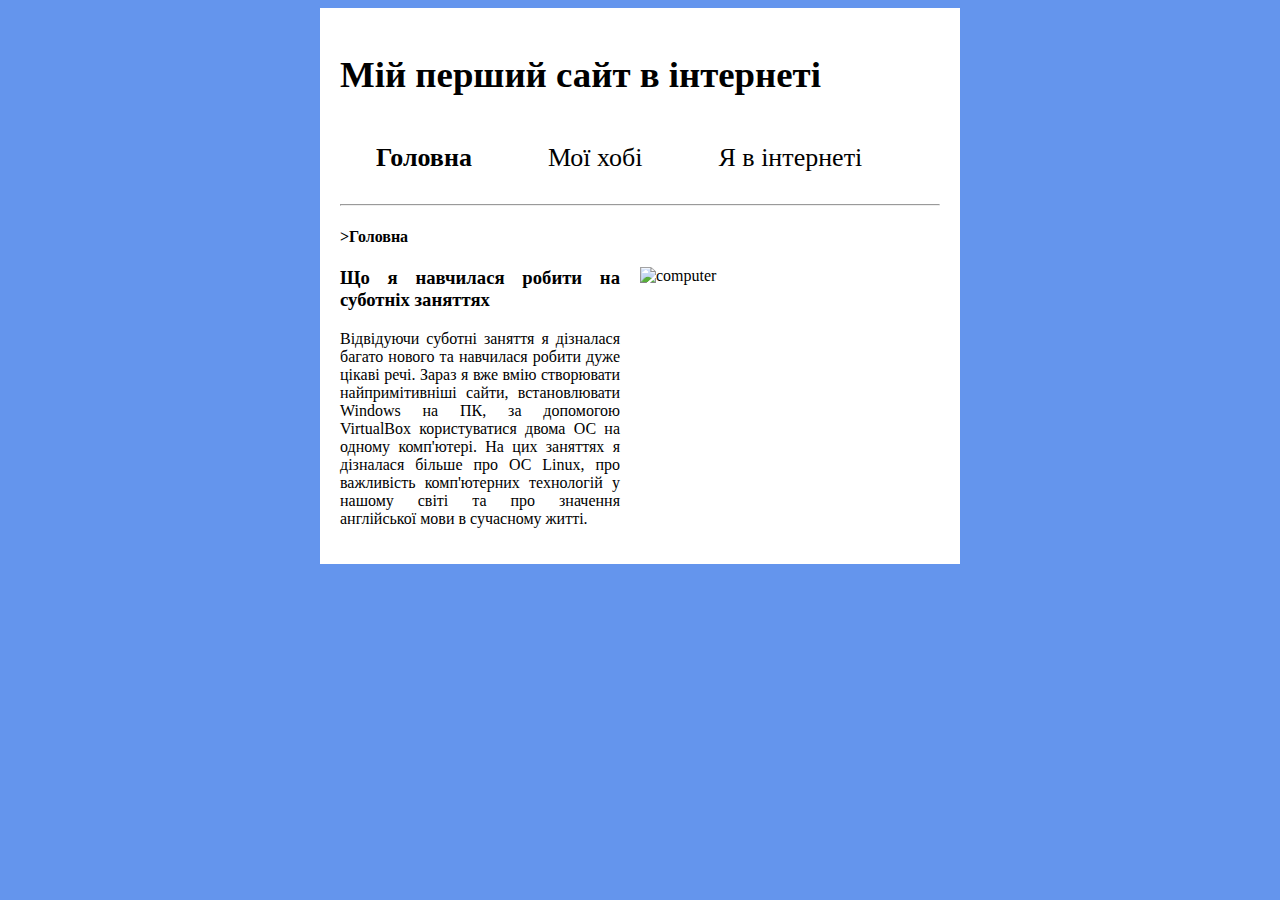
==== index.html @ 24c15ace "Update index.html" ====
<!DOCTYPE html>
<html>
<head>
<meta name="viewport" content="width=device-width, initial-scale=1.0">
<style>
body{ 
    margin-right: 25%; 
    margin-left: 25%; 
   }
   .panel {
    background: white;
    color: black; 
    padding: 20px; 
    text-align: justify; 
   }
img {
    float: right;
    margin: 0 0 20px 20px;
}
a:link {
    color: black;
    background-color: transparent;
    text-decoration: none;
}
a:visited {
    color: black;
    background-color: transparent;
    text-decoration: none;
}
a:hover {
    color: black;
    background-color: transparent;
    text-decoration: none;
}
a:active {
    color: black;
    background-color: transparent;
    text-decoration: none;
}

.button {
    background-color: White;
    border: none;
    color: Black;
    padding: 15px 32px;
    text-align: center;
    text-decoration: none;
    display: inline-block;
    font-size: 26px;
    margin: 8px 4px;
    cursor: pointer;
}

</style>
<title>Chorna Victoria</title>
</head>
<body style="background-color:#6495ED;">

<div class="panel">
<h1 style="font-size:230%"> Мій перший сайт в інтернеті</h1>
<a href="victoria505.github.io" class="button"><b>  Головна</b></a>
<a href="my hobbies.html" class="button">  Мої хобі</a>
<a href="follow me.html" class="button">  Я в інтернеті</a>
<hr>
<h4>>Головна</h4>
<p>
<img src="1373028187_computer.jpg" alt="computer" style="float:right;width:300px;height:285px;">
<h3>Що я навчилася робити на суботніх заняттях</h3>

<p>Відвідуючи суботні заняття я дізналася багато нового та навчилася робити дуже цікаві речі. Зараз я вже вмію створювати найпримітивніші сайти, встановлювати Windows на ПК, за допомогою VirtualBox користуватися двома ОС на одному комп'ютері. На цих заняттях я дізналася більше про ОС Linux, про важливість комп'ютерних технологій у нашому світі та про значення англійської мови в сучасному житті. </p>

</p>
</body>
</html>
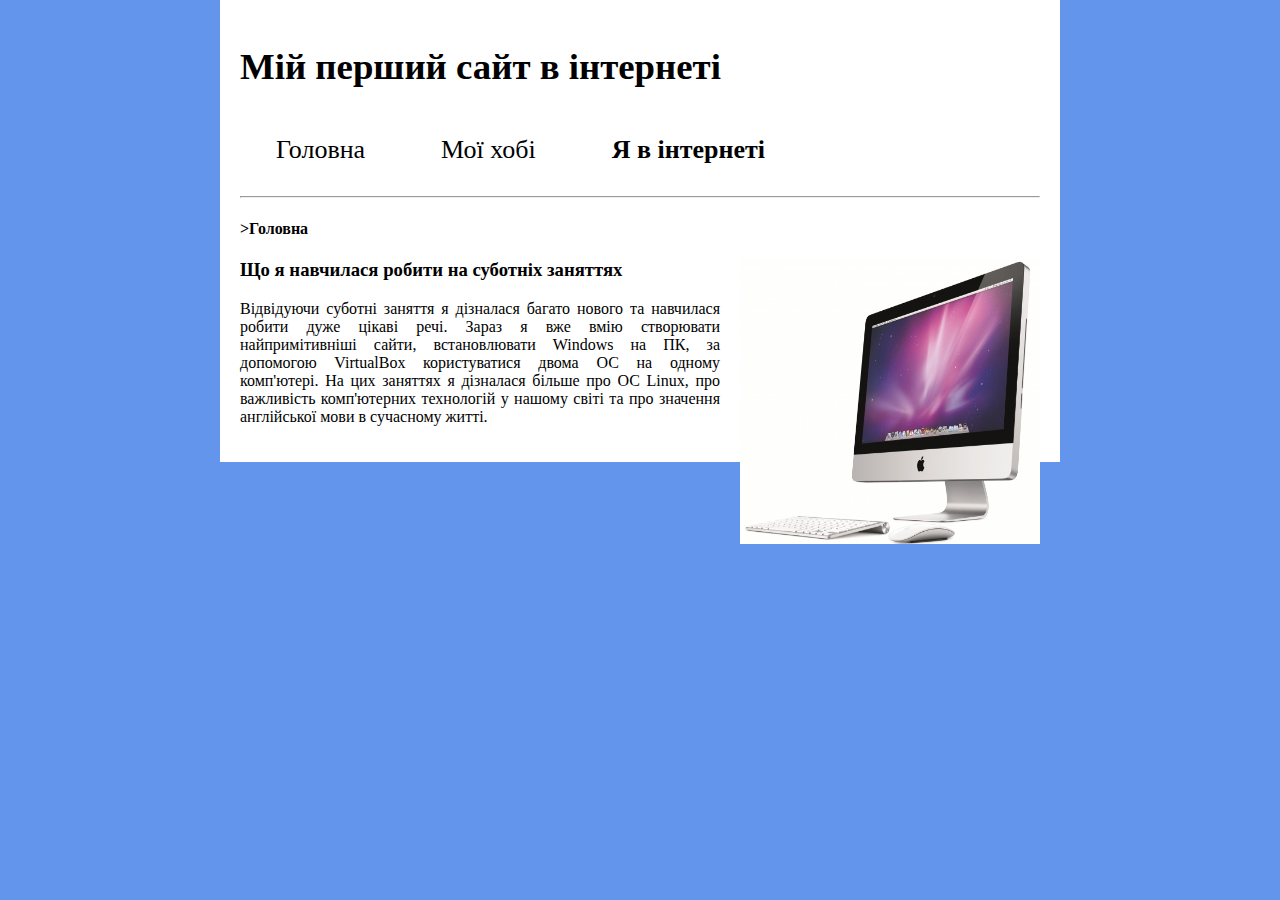
==== commit 3e10607c: "Some useful suggestions." ====
--- a/index.html
+++ b/index.html
@@ -1,74 +1,25 @@
 <!DOCTYPE html>
 <html>
 <head>
+<meta charset="utf-8" />
 <meta name="viewport" content="width=device-width, initial-scale=1.0">
-<style>
-body{ 
-    margin-right: 25%; 
-    margin-left: 25%; 
-   }
-   .panel {
-    background: white;
-    color: black; 
-    padding: 20px; 
-    text-align: justify; 
-   }
-img {
-    float: right;
-    margin: 0 0 20px 20px;
-}
-a:link {
-    color: black;
-    background-color: transparent;
-    text-decoration: none;
-}
-a:visited {
-    color: black;
-    background-color: transparent;
-    text-decoration: none;
-}
-a:hover {
-    color: black;
-    background-color: transparent;
-    text-decoration: none;
-}
-a:active {
-    color: black;
-    background-color: transparent;
-    text-decoration: none;
-}
-
-.button {
-    background-color: White;
-    border: none;
-    color: Black;
-    padding: 15px 32px;
-    text-align: center;
-    text-decoration: none;
-    display: inline-block;
-    font-size: 26px;
-    margin: 8px 4px;
-    cursor: pointer;
-}
-
-</style>
+<link rel="stylesheet" href="styles.css" />
 <title>Chorna Victoria</title>
 </head>
-<body style="background-color:#6495ED;">
+<body>
 
-<div class="panel">
+<div id="main">
 <h1 style="font-size:230%"> Мій перший сайт в інтернеті</h1>
-<a href="victoria505.github.io" class="button"><b>  Головна</b></a>
-<a href="my hobbies.html" class="button">  Мої хобі</a>
-<a href="follow me.html" class="button">  Я в інтернеті</a>
+<a href="index.html" class="button">Головна</a>
+<a href="page2.html" class="button">Мої хобі</a>
+<a href="page3.html" class="button"><b>Я в інтернеті</b></a>
 <hr>
 <h4>>Головна</h4>
-<p>
-<img src="1373028187_computer.jpg" alt="computer" style="float:right;width:300px;height:285px;">
+<img src="img/mac.jpg" alt="computer" style="float:right;width:300px;height:285px;">
 <h3>Що я навчилася робити на суботніх заняттях</h3>
 
 <p>Відвідуючи суботні заняття я дізналася багато нового та навчилася робити дуже цікаві речі. Зараз я вже вмію створювати найпримітивніші сайти, встановлювати Windows на ПК, за допомогою VirtualBox користуватися двома ОС на одному комп'ютері. На цих заняттях я дізналася більше про ОС Linux, про важливість комп'ютерних технологій у нашому світі та про значення англійської мови в сучасному житті. </p>
 
-</p>
+</div>
 </body>
 </html>
--- a/styles.css
+++ b/styles.css
@@ -0,0 +1,52 @@
+body {
+    margin: 0;
+    padding: 0;
+    background-color:#6495ED;
+}
+
+#main {
+    background: white;
+    color: black;
+    width: 800px;
+    height: 100%;
+    margin: 0 auto;
+    padding: 20px; 
+    text-align: justify; 
+}
+img {
+    float: right;
+    margin: 0 0 20px 20px;
+}
+a:link {
+    color: black;
+    background-color: transparent;
+    text-decoration: none;
+}
+a:visited {
+    color: black;
+    background-color: transparent;
+    text-decoration: none;
+}
+a:hover {
+    color: black;
+    background-color: transparent;
+    text-decoration: none;
+}
+a:active {
+    color: black;
+    background-color: transparent;
+    text-decoration: none;
+}
+
+.button {
+    background-color: White;
+    border: none;
+    color: Black;
+    padding: 15px 32px;
+    text-align: center;
+    text-decoration: none;
+    display: inline-block;
+    font-size: 26px;
+    margin: 8px 4px;
+    cursor: pointer;
+}
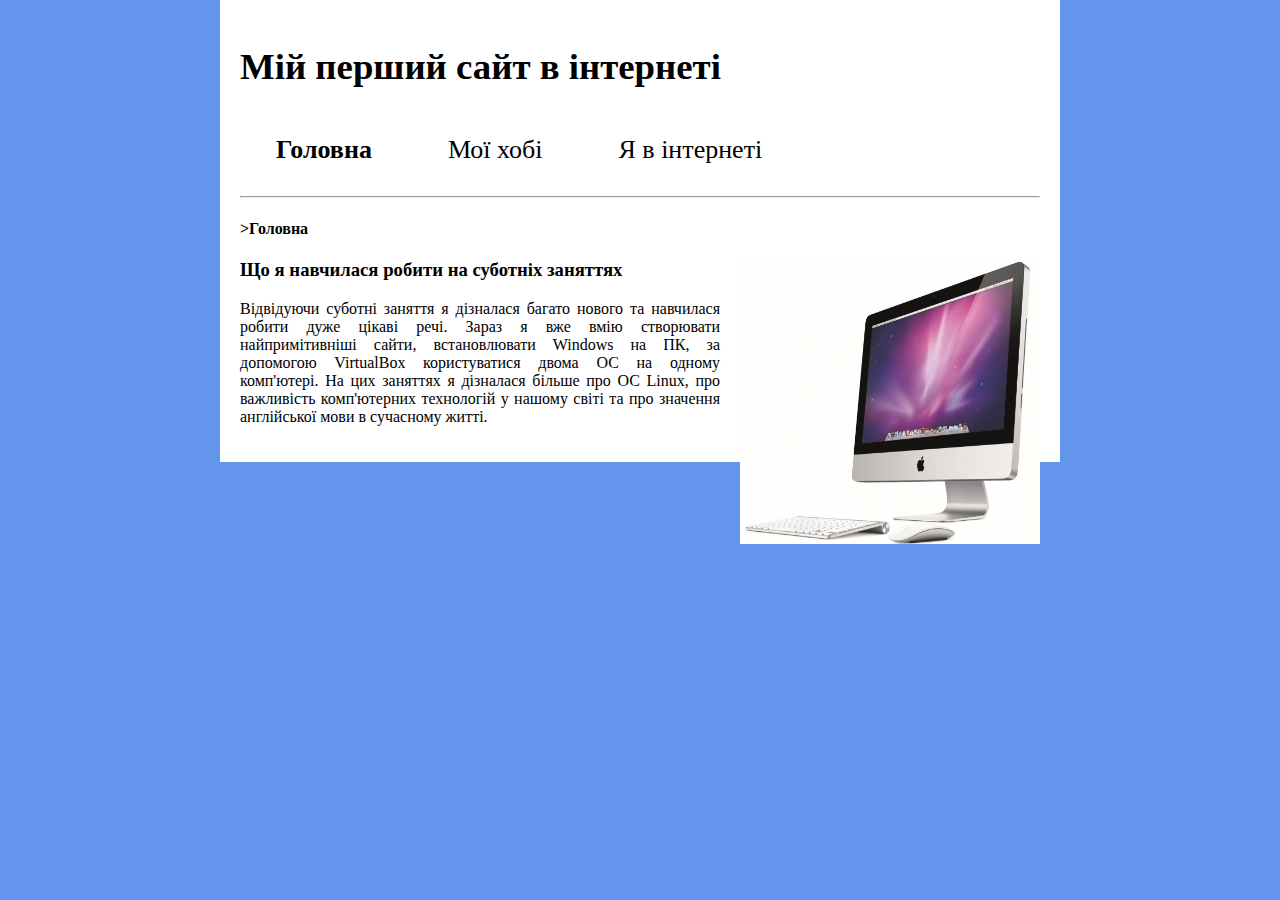
==== commit 3322376e: "Update index.html" ====
--- a/index.html
+++ b/index.html
@@ -10,9 +10,9 @@
 
 <div id="main">
 <h1 style="font-size:230%"> Мій перший сайт в інтернеті</h1>
-<a href="index.html" class="button">Головна</a>
+  <a href="index.html" class="button"><b>Головна</b></a>
 <a href="page2.html" class="button">Мої хобі</a>
-<a href="page3.html" class="button"><b>Я в інтернеті</b></a>
+<a href="page3.html" class="button">Я в інтернеті</a>
 <hr>
 <h4>>Головна</h4>
 <img src="img/mac.jpg" alt="computer" style="float:right;width:300px;height:285px;">
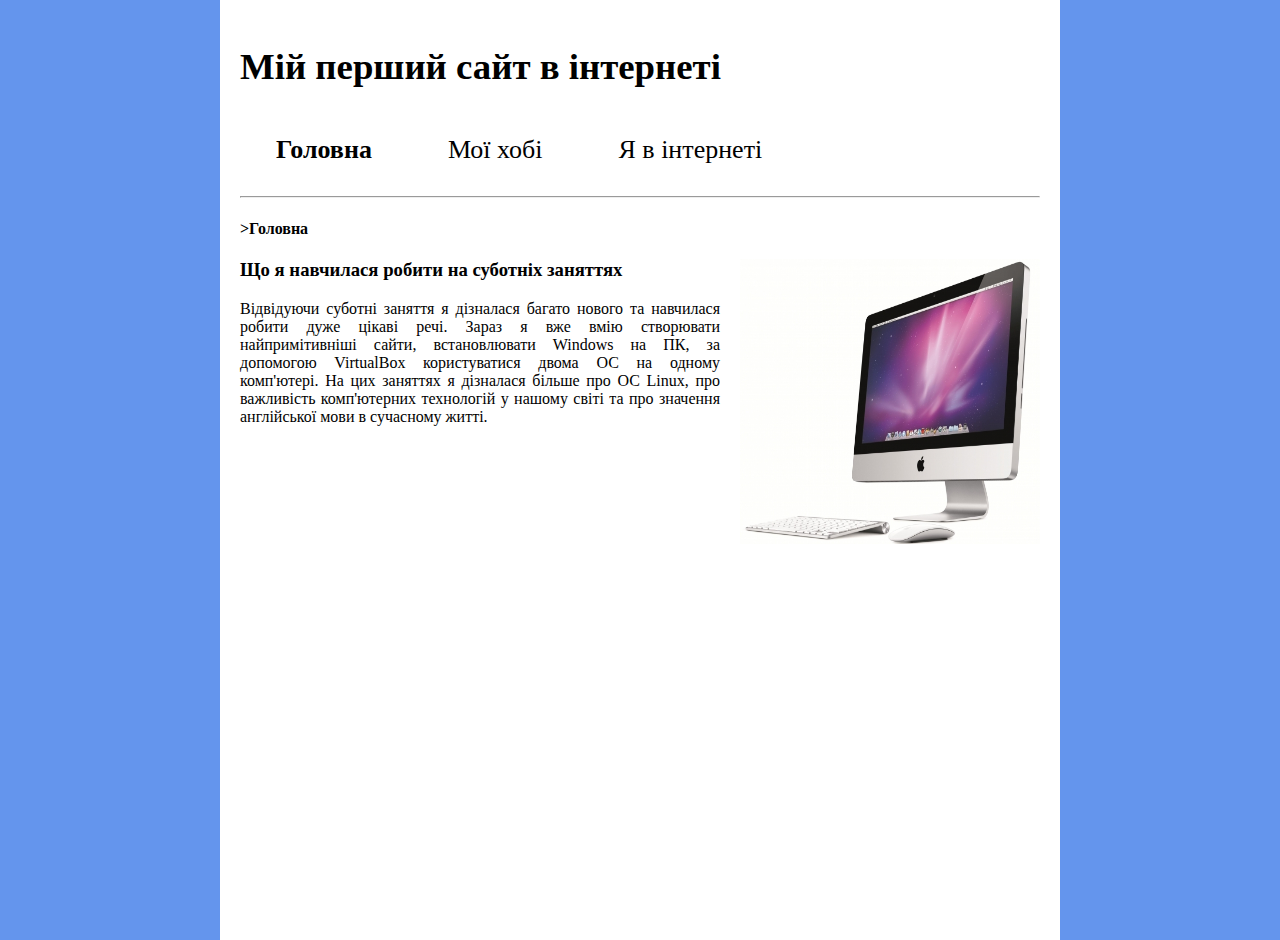
==== commit f0464a07: "Update index.html" ====
--- a/index.html
+++ b/index.html
@@ -7,7 +7,7 @@
 <title>Chorna Victoria</title>
 </head>
 <body>
-
+<div class="container">
 <div id="main">
 <h1 style="font-size:230%"> Мій перший сайт в інтернеті</h1>
   <a href="index.html" class="button"><b>Головна</b></a>
@@ -19,7 +19,7 @@
 <h3>Що я навчилася робити на суботніх заняттях</h3>
 
 <p>Відвідуючи суботні заняття я дізналася багато нового та навчилася робити дуже цікаві речі. Зараз я вже вмію створювати найпримітивніші сайти, встановлювати Windows на ПК, за допомогою VirtualBox користуватися двома ОС на одному комп'ютері. На цих заняттях я дізналася більше про ОС Linux, про важливість комп'ютерних технологій у нашому світі та про значення англійської мови в сучасному житті. </p>
-
+  </div>
 </div>
 </body>
 </html>
--- a/styles.css
+++ b/styles.css
@@ -1,7 +1,11 @@
+html, body, .container {
+    height: 100%;
+}
 body {
     margin: 0;
     padding: 0;
     background-color:#6495ED;
+    height:100%;
 }
 
 #main {
